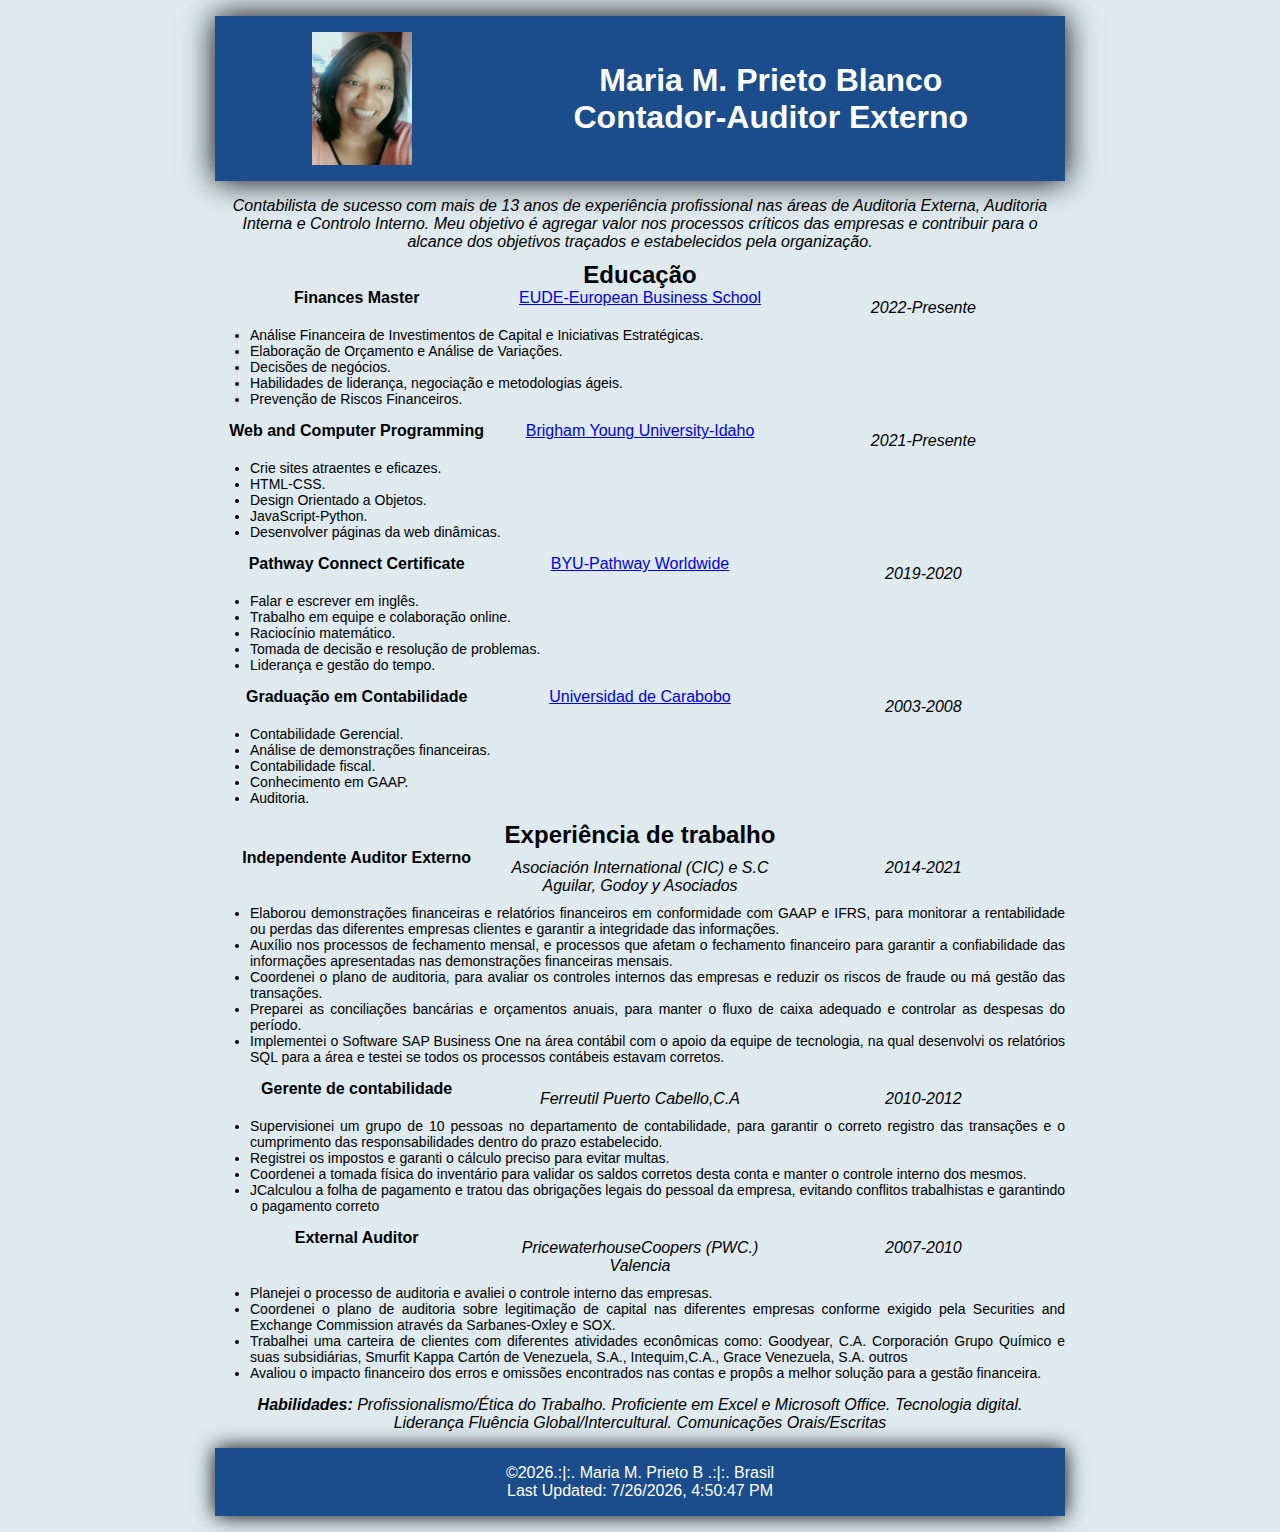
==== aula01_html/index.html @ 87a048b7 "update" ====
<!DOCTYPE html>
<html lang="en">

<head>
    <meta charset="UTF-8">
    <meta name="viewport" content="width=device-width, initial-scale=1.0">
    <title>Maria M. Prieto B</title>
    <meta name="description"
        content="Portfolio Maria Prieto" />
    <link rel="stylesheet" href="css/style.css">
    
</head>

<body>
    <header>
        <div><img src="images/Maria.jpg" alt="Personal Picture" />
        <h1> Maria M. Prieto Blanco <br>
        Contador-Auditor Externo</h1></div>
    </header>
    <main>
        
            <p>Contabilista de sucesso com mais de 13 anos de experiência profissional nas áreas de Auditoria Externa, Auditoria
            Interna e Controlo Interno. Meu objetivo é agregar valor nos processos críticos das empresas e contribuir para o alcance
            dos objetivos traçados e estabelecidos pela organização.</p>
            

            <h2 id="educação">Educação</h2>
        <section>
            <div>           
        <h3>Finances Master</h3>
      <a href="https://www.eude.es/"> EUDE-European Business School</a>
      <p>2022-Presente</p>
      </div>
      <ul>
          <li>Análise Financeira de Investimentos de Capital e Iniciativas Estratégicas.</li>
          <li>Elaboração de Orçamento e Análise de Variações.</li>
          <li>Decisões de negócios.</li>
          <li>Habilidades de liderança, negociação e metodologias ágeis.</li>
          <li>Prevenção de Riscos Financeiros.</li>
      </ul>
    
   <div>
            
            <h3>Web and Computer Programming</h3>
            <a href="https://www.byui.edu/online"> Brigham Young University-Idaho</a>
            <p>2021-Presente</p>
            </div>
            <ul>
                <li>Crie sites atraentes e eficazes.</li>
                <li>HTML-CSS.</li>
                <li>Design Orientado a Objetos.</li>
                <li>JavaScript-Python.</li>
                <li>Desenvolver páginas da web dinâmicas.</li>
            </ul>
            
            <div>
            
                <h3>Pathway Connect Certificate</h3>
                <a href="https://www.byupathway.org/pathwayconnect"> BYU-Pathway Worldwide</a>
                <p>2019-2020</p>
                </div>
                <ul>
                    <li>Falar e escrever em inglês.</li>
                    <li>Trabalho em equipe e colaboração online.</li>
                    <li>Raciocínio matemático.</li>
                    <li>Tomada de decisão e resolução de problemas.</li>
                    <li>Liderança e gestão do tempo.</li>
                </ul>
            
            <div>
            
                <h3>Graduação em Contabilidade</h3>
                <a href="https://faces.uc.edu.ve/"> Universidad de Carabobo</a>
                <p>2003-2008</p>
            </div>

                <ul>
                    <li>Contabilidade Gerencial.</li>
                    <li>Análise de demonstrações financeiras.</li>
                    <li>Contabilidade fiscal.</li>
                    <li>Conhecimento em GAAP.</li>
                    <li>Auditoria.</li>
                </ul>
            </div>
        </section>

        <h2 id="experiência">Experiência de trabalho</h2>
        <section>
            <div>
                <h3>Independente Auditor Externo</h3>
                <p> Asociación International (CIC) e S.C Aguilar, Godoy y Asociados</p>
                <p>2014-2021</p>
            </div>
            <ul>
                <li>Elaborou demonstrações financeiras e relatórios financeiros em conformidade com GAAP e IFRS, para monitorar a
                rentabilidade ou perdas das diferentes empresas clientes e garantir a integridade das informações.</li>
                <li>Auxílio nos processos de fechamento mensal, e processos que afetam o fechamento financeiro para garantir a
                confiabilidade das informações apresentadas nas demonstrações financeiras mensais.</li>
                <li>Coordenei o plano de auditoria, para avaliar os controles internos das empresas e reduzir os riscos de fraude ou má
                gestão das transações.</li>
                <li>Preparei as conciliações bancárias e orçamentos anuais, para manter o fluxo de caixa adequado e controlar as despesas do
                período.</li>
                <li>Implementei o Software SAP Business One na área contábil com o apoio da equipe de tecnologia, na qual desenvolvi os
                relatórios SQL para a área e testei se todos os processos contábeis estavam corretos.</li>
            </ul>
        
            <div>
        
                <h3>Gerente de contabilidade</h3>
                <p> Ferreutil Puerto Cabello,C.A</p>
                <p>2010-2012</p>
            </div>
            <ul>
                <li>Supervisionei um grupo de 10 pessoas no departamento de contabilidade, para garantir o correto registro das transações e
                o cumprimento das responsabilidades dentro do prazo estabelecido.</li>
                <li>Registrei os impostos e garanti o cálculo preciso para evitar multas.</li>
                <li>Coordenei a tomada física do inventário para validar os saldos corretos desta conta e manter o controle interno dos
                mesmos.</li>
                <li>JCalculou a folha de pagamento e tratou das obrigações legais do pessoal da empresa, evitando conflitos trabalhistas e
                garantindo o pagamento correto</li>
                
            </ul>
        
            <div>
        
                <h3>External Auditor</h3>
                <p> PricewaterhouseCoopers (PWC.) Valencia</p>
                <p>2007-2010</p>
            </div>
            <ul>
                <li>Planejei o processo de auditoria e avaliei o controle interno das empresas.</li>
                <li>Coordenei o plano de auditoria sobre legitimação de capital nas diferentes empresas conforme exigido pela Securities and
                Exchange Commission através da Sarbanes-Oxley e SOX.</li>
                <li>Trabalhei uma carteira de clientes com diferentes atividades econômicas como: Goodyear, C.A. Corporación Grupo Químico e
                suas subsidiárias, Smurfit Kappa Cartón de Venezuela, S.A., Intequim,C.A., Grace Venezuela, S.A. outros</li>
                <li>Avaliou o impacto financeiro dos erros e omissões encontrados nas contas e propôs a melhor solução para a gestão
                financeira.</li>
                
            </ul>
        
        </section>

       
           <p id="habilidades">
            <strong>Habilidades:</strong>
            Profissionalismo/Ética do Trabalho.
            Proficiente em Excel e Microsoft Office.
            Tecnologia digital.
            Liderança
            Fluência Global/Intercultural.
            Comunicações Orais/Escritas

           </p>
       
    </main>
    <footer>

        &copy;<span id="currentyear"></span>.:|:. Maria M. Prieto B .:|:. Brasil <br>
        Last Updated: <span id="lastupdated"></span>
    </footer>
    <script src="js/currentdate.js"></script>
</body>

</html>
---- aula01_html/css/style.css ----
* {
    margin: 0;
    padding: 0;
    box-sizing: border-box;
    
}

body{
    background-color: #deeaee;
    
}
header,
main,
footer {
    max-width: 850px;
    margin: 0 auto;
}

header{
    background-color: rgb(27, 76, 139);
    box-shadow: 0 0 30px black;

}
header div {
    margin: 1rem auto;
    padding: 1rem;
    color: white;
    display: flex;
    justify-content: space-around;
    align-items: center;
    
}

header img {
    width: 100px;
    height: auto;
}

header h1 {
    text-align: center;
    font-family: 'Franklin Gothic Medium', sans-serif;
}

main h2 {
    text-align: center;
    font-family: -apple-system, sans-serif;

}

h3,
p,
a {

    font-family: -apple-system,  sans-serif;
    font-size: 16px;
}


main p {
    font-family: -apple-system, sans-serif;
    margin: 10px;
    font-style: italic;
    text-align: center;

}

footer {

    margin: 1rem auto;
    padding: 1rem;
    background-color: rgb(27, 76, 139);
    box-shadow: 0 0 20px black;
    text-align: center;
    color: white;
    font-family: 'Franklin Gothic Medium',
    sans-serif;
}

section div {
    
    display: grid;
    grid-template-columns: 1fr 1fr 1fr;
    align-content: center;
    justify-items: center;
}

ul{margin-bottom: 15px;
margin-left: 35px;}
ul li {
    font-family: -apple-system,sans-serif;
    font-size: 14px;
    text-align: justify;
    

}

header nav a{
    text-decoration: none;
    color:white;
    
}
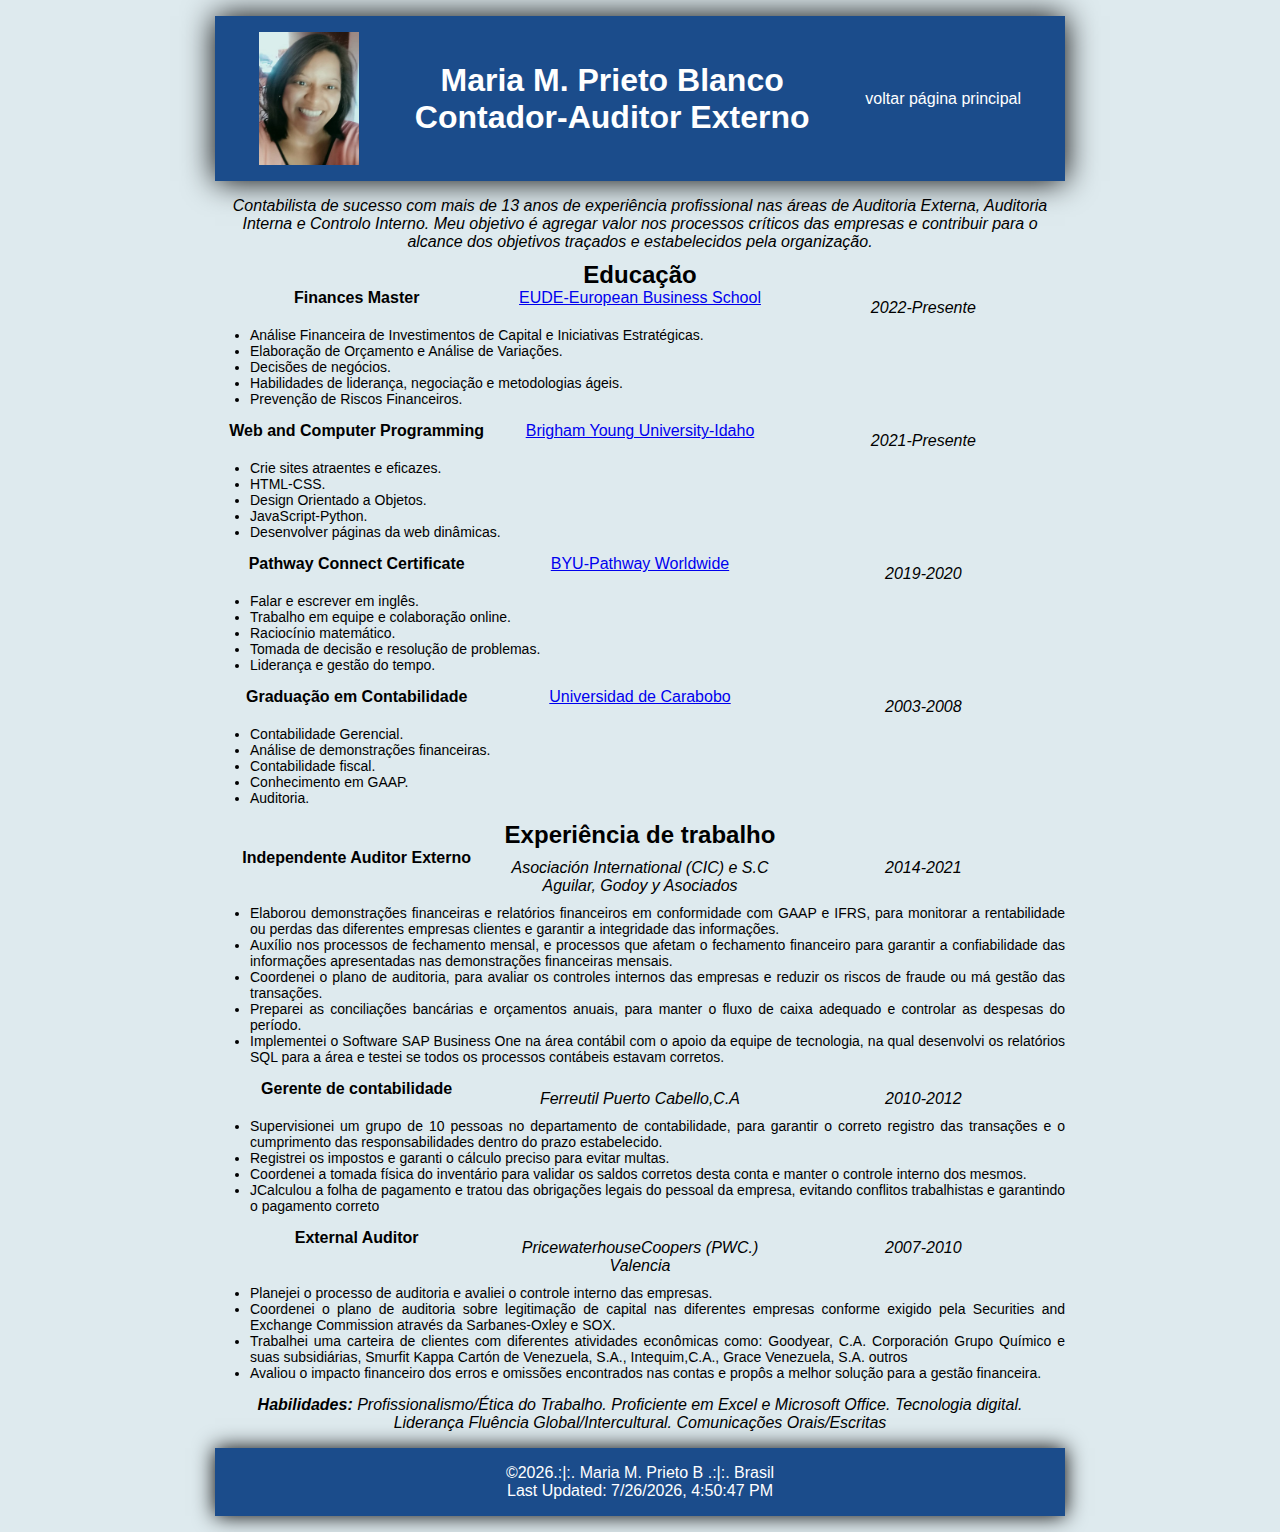
==== commit 48c0de3c: "update" ====
--- a/aula01_html/index.html
+++ b/aula01_html/index.html
@@ -15,7 +15,10 @@
     <header>
         <div><img src="images/Maria.jpg" alt="Personal Picture" />
         <h1> Maria M. Prieto Blanco <br>
-        Contador-Auditor Externo</h1></div>
+        Contador-Auditor Externo</h1>
+        <span class="link_voltar"><a href="/index.html">voltar página principal</a></span>
+    </div>
+    
     </header>
     <main>
         
--- a/aula01_html/css/style.css
+++ b/aula01_html/css/style.css
@@ -94,7 +94,7 @@
 
 }
 
-header nav a{
+header a{
     text-decoration: none;
     color:white;
     
